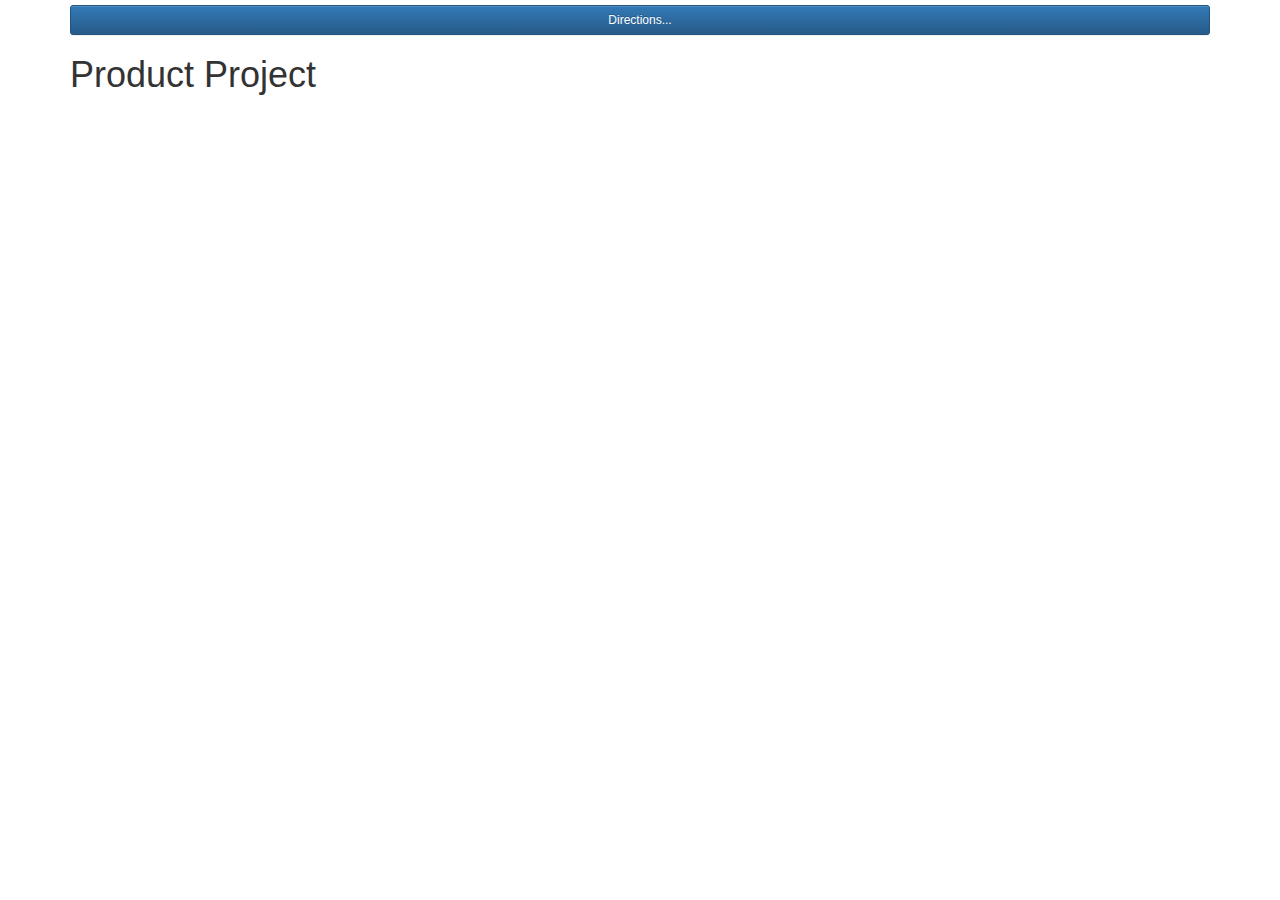
==== projects/product-project/index.html @ 00795eba "A Basic Website" ====
<!DOCTYPE html>
<html>
    <head>
        <script src="bower_components/lodash/lodash.min.js"></script>
        <script src="bower_components/jquery/dist/jquery.min.js"></script>
        <link rel="stylesheet" href="bower_components/bootstrap/dist/css/bootstrap.min.css">
        <link rel="stylesheet" href="bower_components/bootstrap/dist/css/bootstrap-theme.min.css">
        <script src="bower_components/bootstrap/dist/js/bootstrap.min.js"></script>
        <script type="text/javascript" src="bower_components/notes/notes.js"></script>
        <script type="text/javascript" src="js/lib/spin.min.js"></script>
        <script type="text/javascript" src="js/view/pacifier.js"></script>
        <script type="text/javascript" src="js/products.js"></script>
        <title>Product Project</title>
    </head>
    <body>
        <div id="container" class="container">
            <nav>
                <h1>Product Project</h1>
            </nav>
            <main>
                
            </main>
            
        </div>
        <script>
            $(function () {
                window.opspark.notes.show();
            });
        </script>
    </body>
</html>
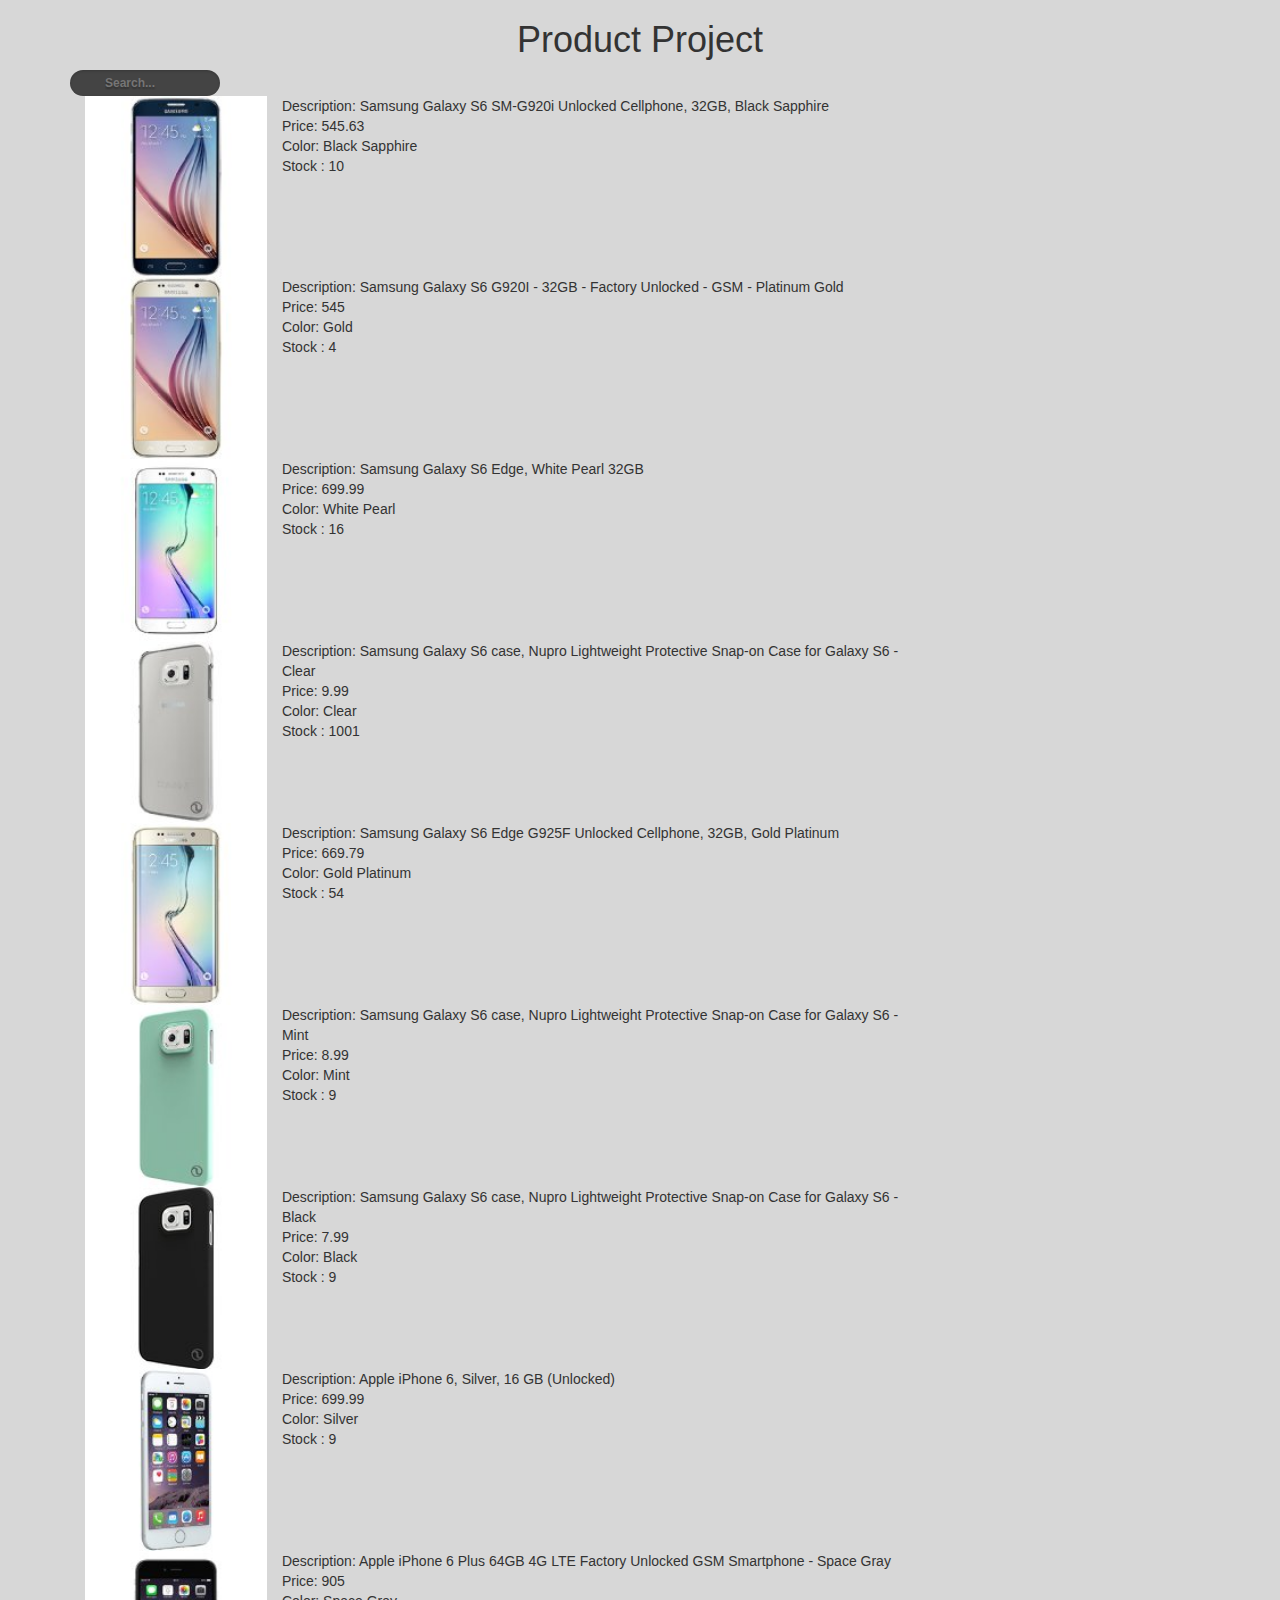
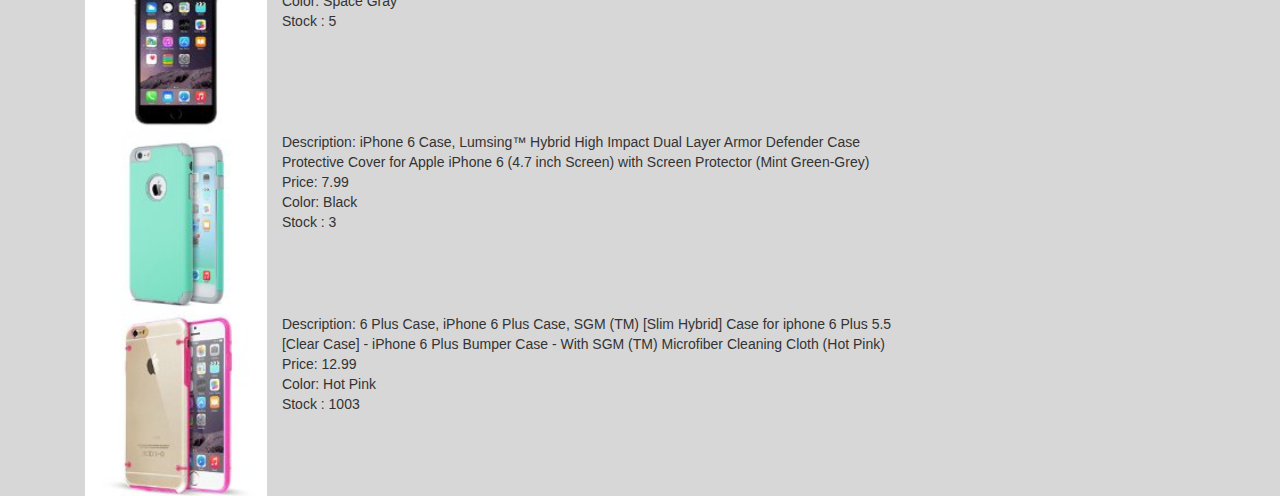
==== commit 84e8aff2: "A basic website" ====
--- a/projects/product-project/index.html
+++ b/projects/product-project/index.html
@@ -5,6 +5,7 @@
         <script src="bower_components/jquery/dist/jquery.min.js"></script>
         <link rel="stylesheet" href="bower_components/bootstrap/dist/css/bootstrap.min.css">
         <link rel="stylesheet" href="bower_components/bootstrap/dist/css/bootstrap-theme.min.css">
+        <link rel="stylesheet" href="css/store.css" type="text/css" />
         <script src="bower_components/bootstrap/dist/js/bootstrap.min.js"></script>
         <script type="text/javascript" src="bower_components/notes/notes.js"></script>
         <script type="text/javascript" src="js/lib/spin.min.js"></script>
@@ -15,17 +16,21 @@
     <body>
         <div id="container" class="container">
             <nav>
-                <h1>Product Project</h1>
+                <h1><center>Product Project</center></h1>
             </nav>
             <main>
-                
+                <!--<section id= products.details>-->
+                <!--    <h3>Something</h3>-->
+                <form method="get" action="/search" id="search">
+  <input name="q" type="text" size="40" placeholder="Search..." />
+</form>
             </main>
             
         </div>
         <script>
             $(function () {
-                window.opspark.notes.show();
+            //    window.opspark.notes.show();
             });
         </script>
     </body>
-</html>+</html>
--- a/projects/product-project/css/store.css
+++ b/projects/product-project/css/store.css
@@ -0,0 +1,66 @@
+body{
+ background-color: #d7d7d7;
+ 
+ 
+ 
+}
+#search {
+
+}
+
+
+#search input[type="text"] {
+    background: url(search-white.png) no-repeat 10px 6px #444;
+    border: 0 none;
+    font: bold 12px Arial,Helvetica,Sans-serif;
+    color: #d7d7d7;
+    width:150px;
+    padding: 6px 15px 6px 35px;
+    -webkit-border-radius: 20px;
+    -moz-border-radius: 20px;
+    border-radius: 20px;
+    text-shadow: 0 2px 2px rgba(0, 0, 0, 0.3); 
+    -webkit-box-shadow: 0 1px 0 rgba(255, 255, 255, 0.1), 0 1px 3px rgba(0, 0, 0, 0.2) inset;
+    -moz-box-shadow: 0 1px 0 rgba(255, 255, 255, 0.1), 0 1px 3px rgba(0, 0, 0, 0.2) inset;
+    box-shadow: 0 1px 0 rgba(255, 255, 255, 0.1), 0 1px 3px rgba(0, 0, 0, 0.2) inset;
+    -webkit-transition: all 0.7s ease 0s;
+    -moz-transition: all 0.7s ease 0s;
+    -o-transition: all 0.7s ease 0s;
+    transition: all 0.7s ease 0s;
+    }
+
+#search input[type="text"]:focus {
+    background: url(search-dark.png) no-repeat 10px 6px #fcfcfc;
+    color: #6a6f75;
+    width: 200px;
+    -webkit-box-shadow: 0 1px 0 rgba(255, 255, 255, 0.1), 0 1px 0 rgba(0, 0, 0, 0.9) inset;
+    -moz-box-shadow: 0 1px 0 rgba(255, 255, 255, 0.1), 0 1px 0 rgba(0, 0, 0, 0.9) inset;
+    box-shadow: 0 1px 0 rgba(255, 255, 255, 0.1), 0 1px 0 rgba(0, 0, 0, 0.9) inset;
+    text-shadow: 0 2px 3px rgba(0, 0, 0, 0.1);
+    }
+    .black_overlay {
+  display: none;
+  position: absolute;
+  top: 0%;
+  left: 0%;
+  width: 100%;
+  height: 100%;
+  background-color: black;
+  z-index: 1001;
+  -moz-opacity: 0.8;
+  opacity: .80;
+  filter: alpha(opacity=80);
+}
+.white_content {
+  display: none;
+  position: absolute;
+  top: 25%;
+  left: 25%;
+  width: 50%;
+  height: 50%;
+  padding: 16px;
+  border: 16px solid orange;
+  background-color: white;
+  z-index: 1002;
+  overflow: auto;
+}
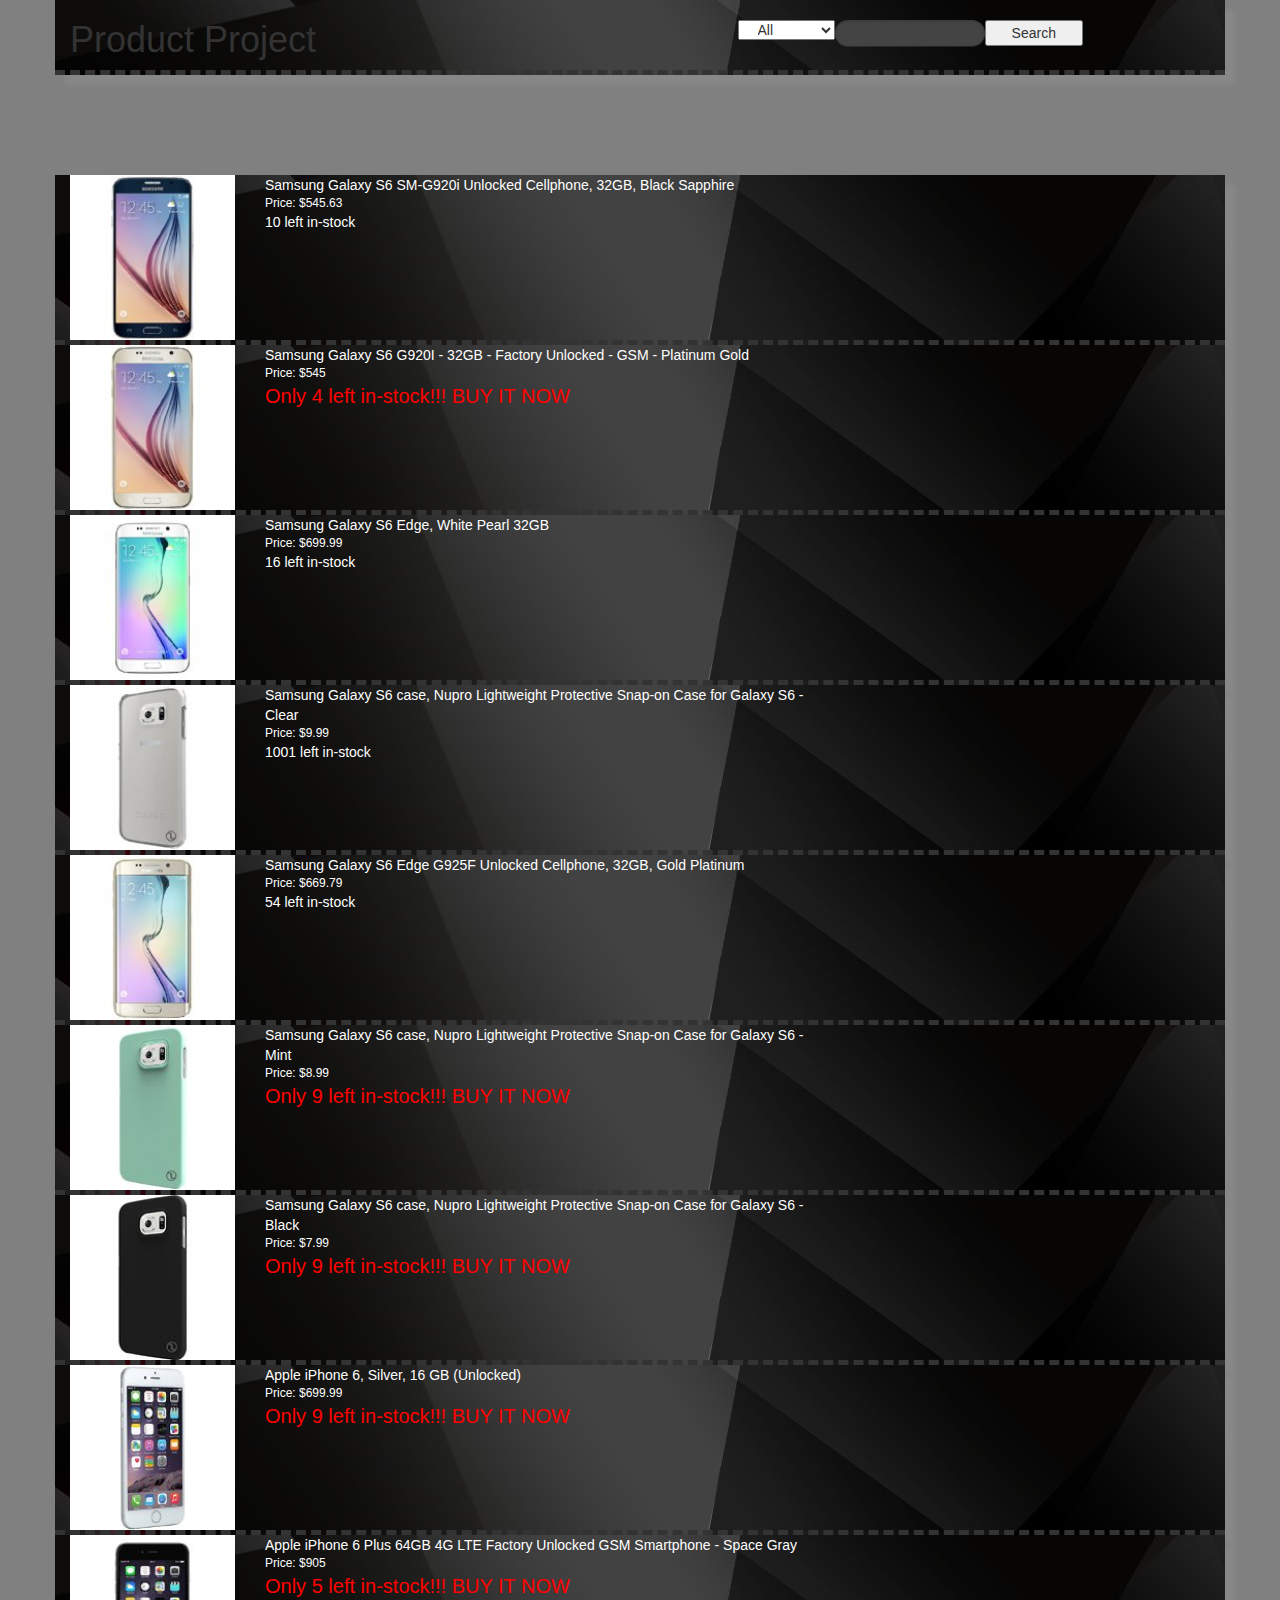
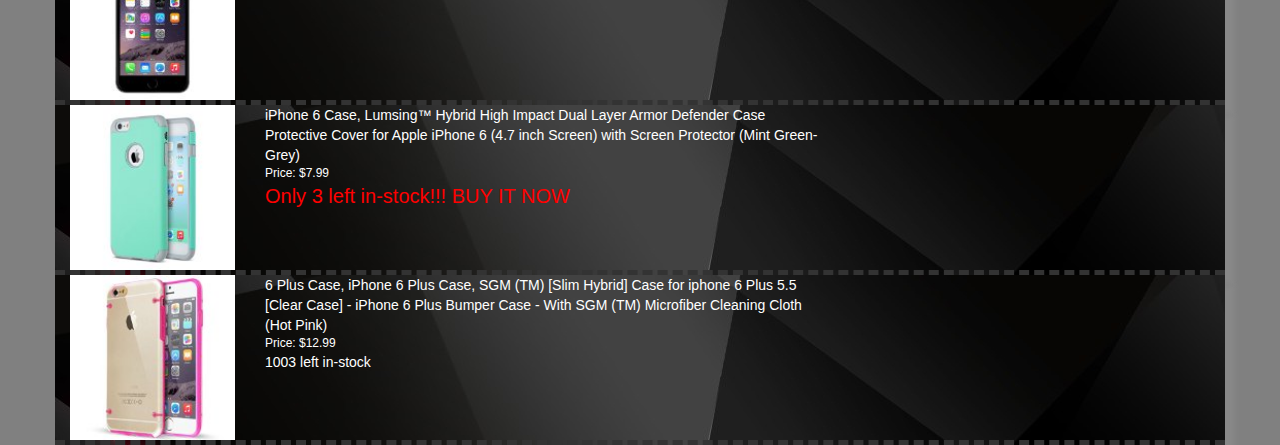
==== commit 817b1a04: "Changed" ====
--- a/projects/product-project/index.html
+++ b/projects/product-project/index.html
@@ -16,14 +16,28 @@
     <body>
         <div id="container" class="container">
             <nav>
-                <h1><center>Product Project</center></h1>
+                <div class = 'row' style = 'margin-bottom:100px'>
+                    <h1 class = "col-md-7">Product Project</h1>
+                    <select class='col-md-1' id='filter' name = 'filter'>
+                        <option>All</option>
+                    </select>
+                    <div id= 'search'>
+                        <input type = 'text' class = 'col-md-2'/>
+                        <button id= 'search-button' class='col-md-1'>Search</button>
+                    </div>
+<!--                   <div>                 <form method="get" action="/search" id="search">-->
+<!--  <input class="col-md-2" name="q" type="text" size="40" placeholder="Search..." />-->
+<!--</form> </div>-->
+<!--                </div>-->
             </nav>
             <main>
+                
+                
                 <!--<section id= products.details>-->
                 <!--    <h3>Something</h3>-->
-                <form method="get" action="/search" id="search">
-  <input name="q" type="text" size="40" placeholder="Search..." />
-</form>
+<!--                <form method="get" action="/search" id="search">-->
+<!--  <input name="q" type="text" size="40" placeholder="Search..." />-->
+<!--</form>-->
             </main>
             
         </div>
--- a/projects/product-project/css/store.css
+++ b/projects/product-project/css/store.css
@@ -1,7 +1,5 @@
 body{
- background-color: #d7d7d7;
- 
- 
+  background: gray
  
 }
 #search {
@@ -10,7 +8,7 @@
 
 
 #search input[type="text"] {
-    background: url(search-white.png) no-repeat 10px 6px #444;
+   background: url(search-white.png) no-repeat 10px 6px #444;
     border: 0 none;
     font: bold 12px Arial,Helvetica,Sans-serif;
     color: #d7d7d7;
@@ -64,3 +62,20 @@
   z-index: 1002;
   overflow: auto;
 }
+.button {
+  font-size: 1em;
+  padding: 10px;
+  color: #fff;
+  border: 2px solid #06D85F;
+  border-radius: 20px/50px;
+  text-decoration: none;
+  cursor: pointer;
+  transition: all 0.3s ease-out;
+}
+
+.row {
+  border-bottom:  dashed 5px ;
+  box-shadow: 10px 10px 5px #888888;
+  background-image: url(black.jpg)
+  
+}
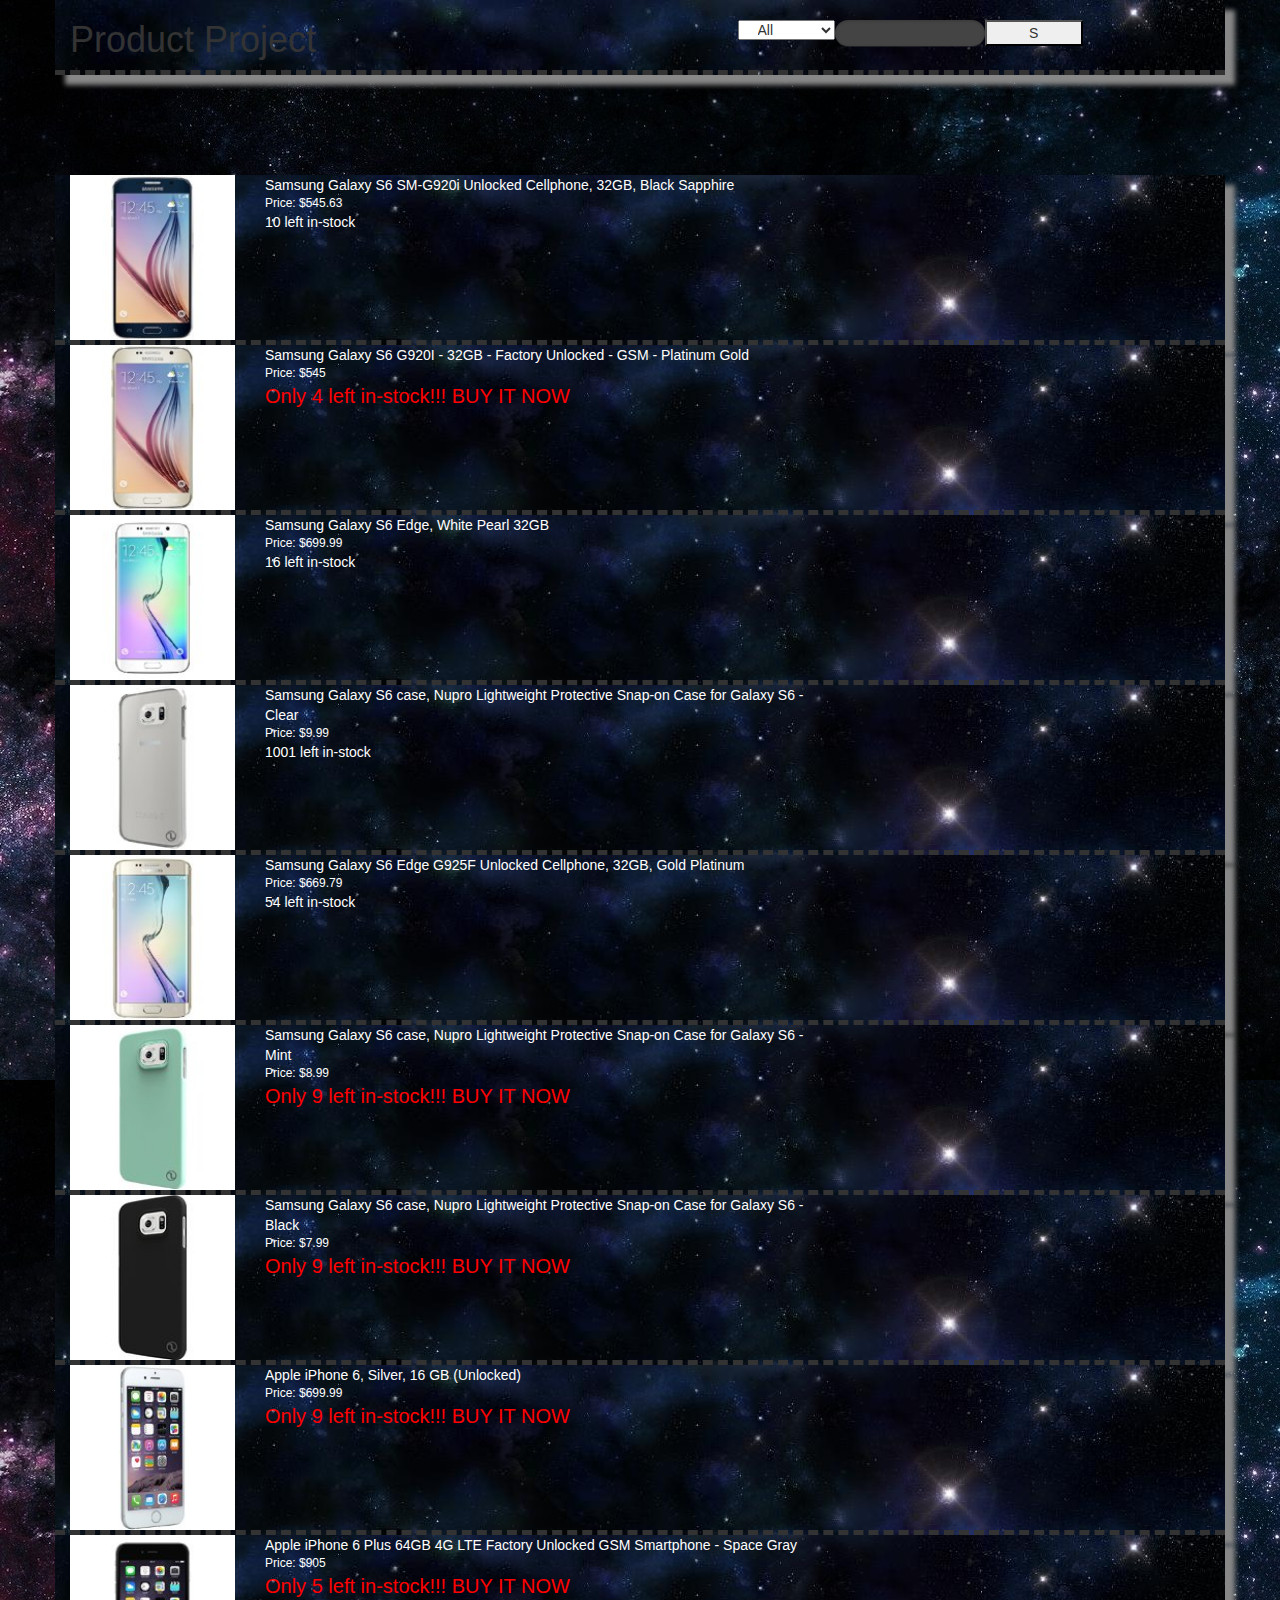
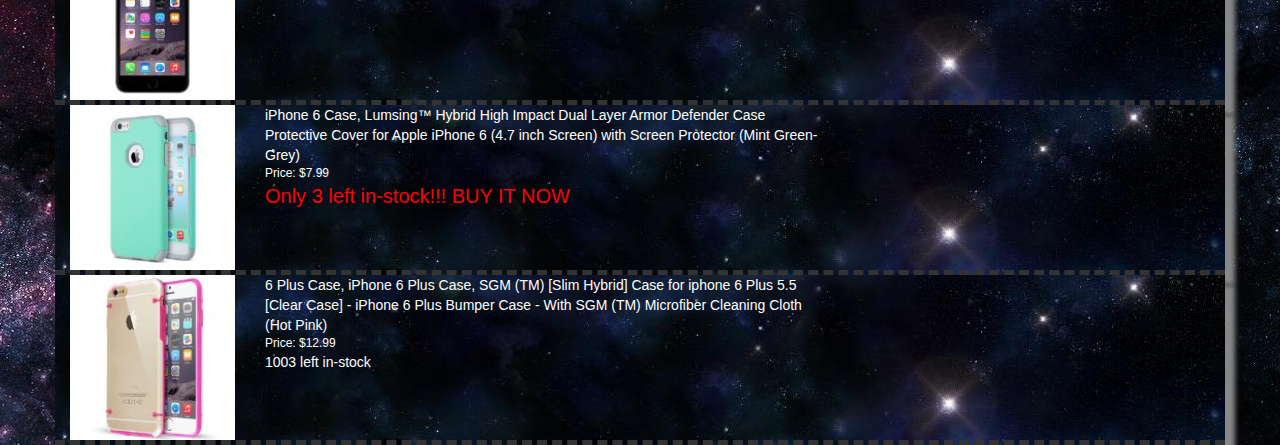
==== commit 0094e814: "Changed" ====
--- a/projects/product-project/index.html
+++ b/projects/product-project/index.html
@@ -16,6 +16,7 @@
     <body>
         <div id="container" class="container">
             <nav>
+                 
                 <div class = 'row' style = 'margin-bottom:100px'>
                     <h1 class = "col-md-7">Product Project</h1>
                     <select class='col-md-1' id='filter' name = 'filter'>
@@ -23,7 +24,7 @@
                     </select>
                     <div id= 'search'>
                         <input type = 'text' class = 'col-md-2'/>
-                        <button id= 'search-button' class='col-md-1'>Search</button>
+                        <button id= 'search-button' class='col-md-1'>S</button>
                     </div>
 <!--                   <div>                 <form method="get" action="/search" id="search">-->
 <!--  <input class="col-md-2" name="q" type="text" size="40" placeholder="Search..." />-->
@@ -33,11 +34,7 @@
             <main>
                 
                 
-                <!--<section id= products.details>-->
-                <!--    <h3>Something</h3>-->
-<!--                <form method="get" action="/search" id="search">-->
-<!--  <input name="q" type="text" size="40" placeholder="Search..." />-->
-<!--</form>-->
+               
             </main>
             
         </div>
--- a/projects/product-project/css/store.css
+++ b/projects/product-project/css/store.css
@@ -1,5 +1,5 @@
 body{
-  background: gray
+  background: url(star.jpg)
  
 }
 #search {
@@ -76,6 +76,9 @@
 .row {
   border-bottom:  dashed 5px ;
   box-shadow: 10px 10px 5px #888888;
-  background-image: url(black.jpg)
+  background-image: url(back.jpg)
   
 }
+#search-button{
+  border-radius: 0%;
+}
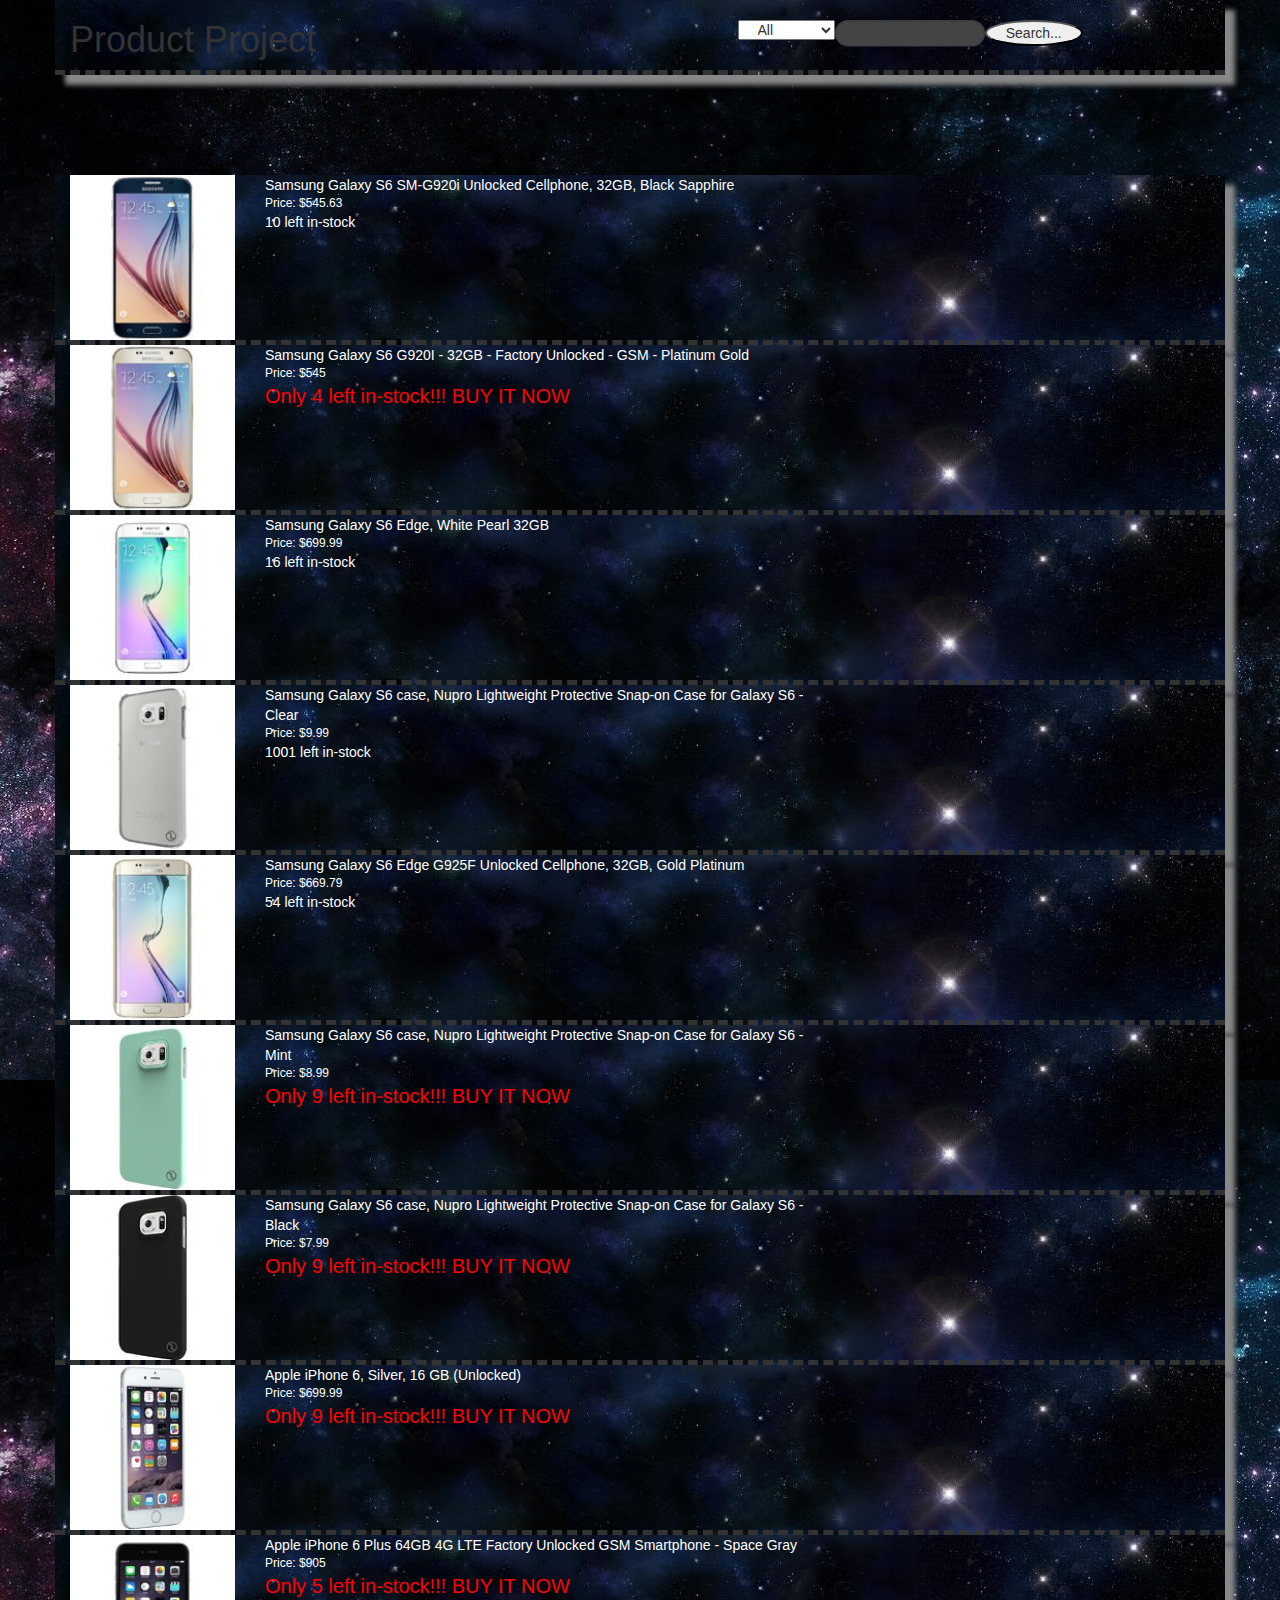
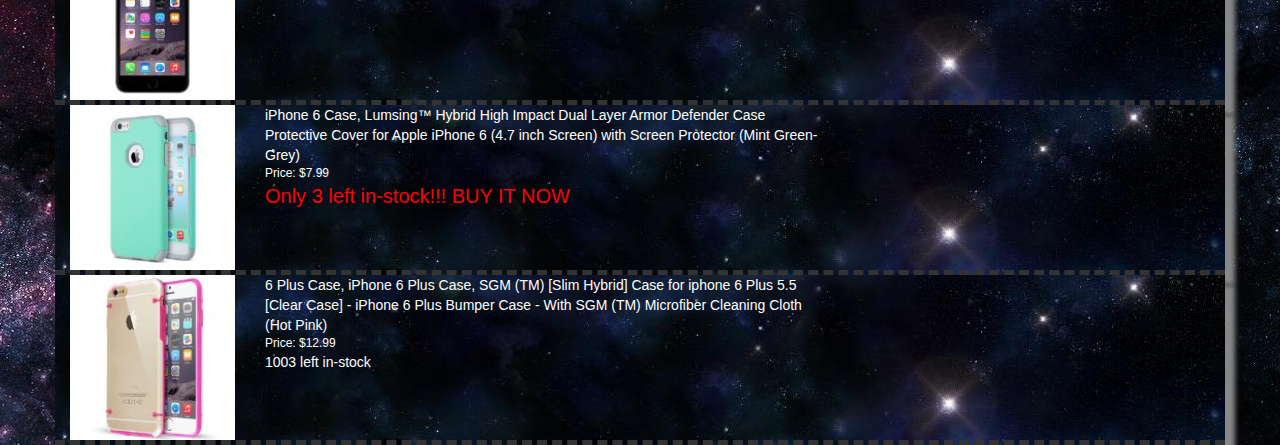
==== commit 4375ac0f: "Changed" ====
--- a/projects/product-project/index.html
+++ b/projects/product-project/index.html
@@ -19,12 +19,12 @@
                  
                 <div class = 'row' style = 'margin-bottom:100px'>
                     <h1 class = "col-md-7">Product Project</h1>
-                    <select class='col-md-1' id='filter' name = 'filter'>
+                    <select class ='col-md-1' id ='filter' name = 'filter'>
                         <option>All</option>
                     </select>
-                    <div id= 'search'>
+                    <div id = 'search'>
                         <input type = 'text' class = 'col-md-2'/>
-                        <button id= 'search-button' class='col-md-1'>S</button>
+                        <button id = 'search-button' class = 'col-md-1'>Search...</button>
                     </div>
 <!--                   <div>                 <form method="get" action="/search" id="search">-->
 <!--  <input class="col-md-2" name="q" type="text" size="40" placeholder="Search..." />-->
--- a/projects/product-project/css/store.css
+++ b/projects/product-project/css/store.css
@@ -80,5 +80,5 @@
   
 }
 #search-button{
-  border-radius: 0%;
+  border-radius: 50%;
 }
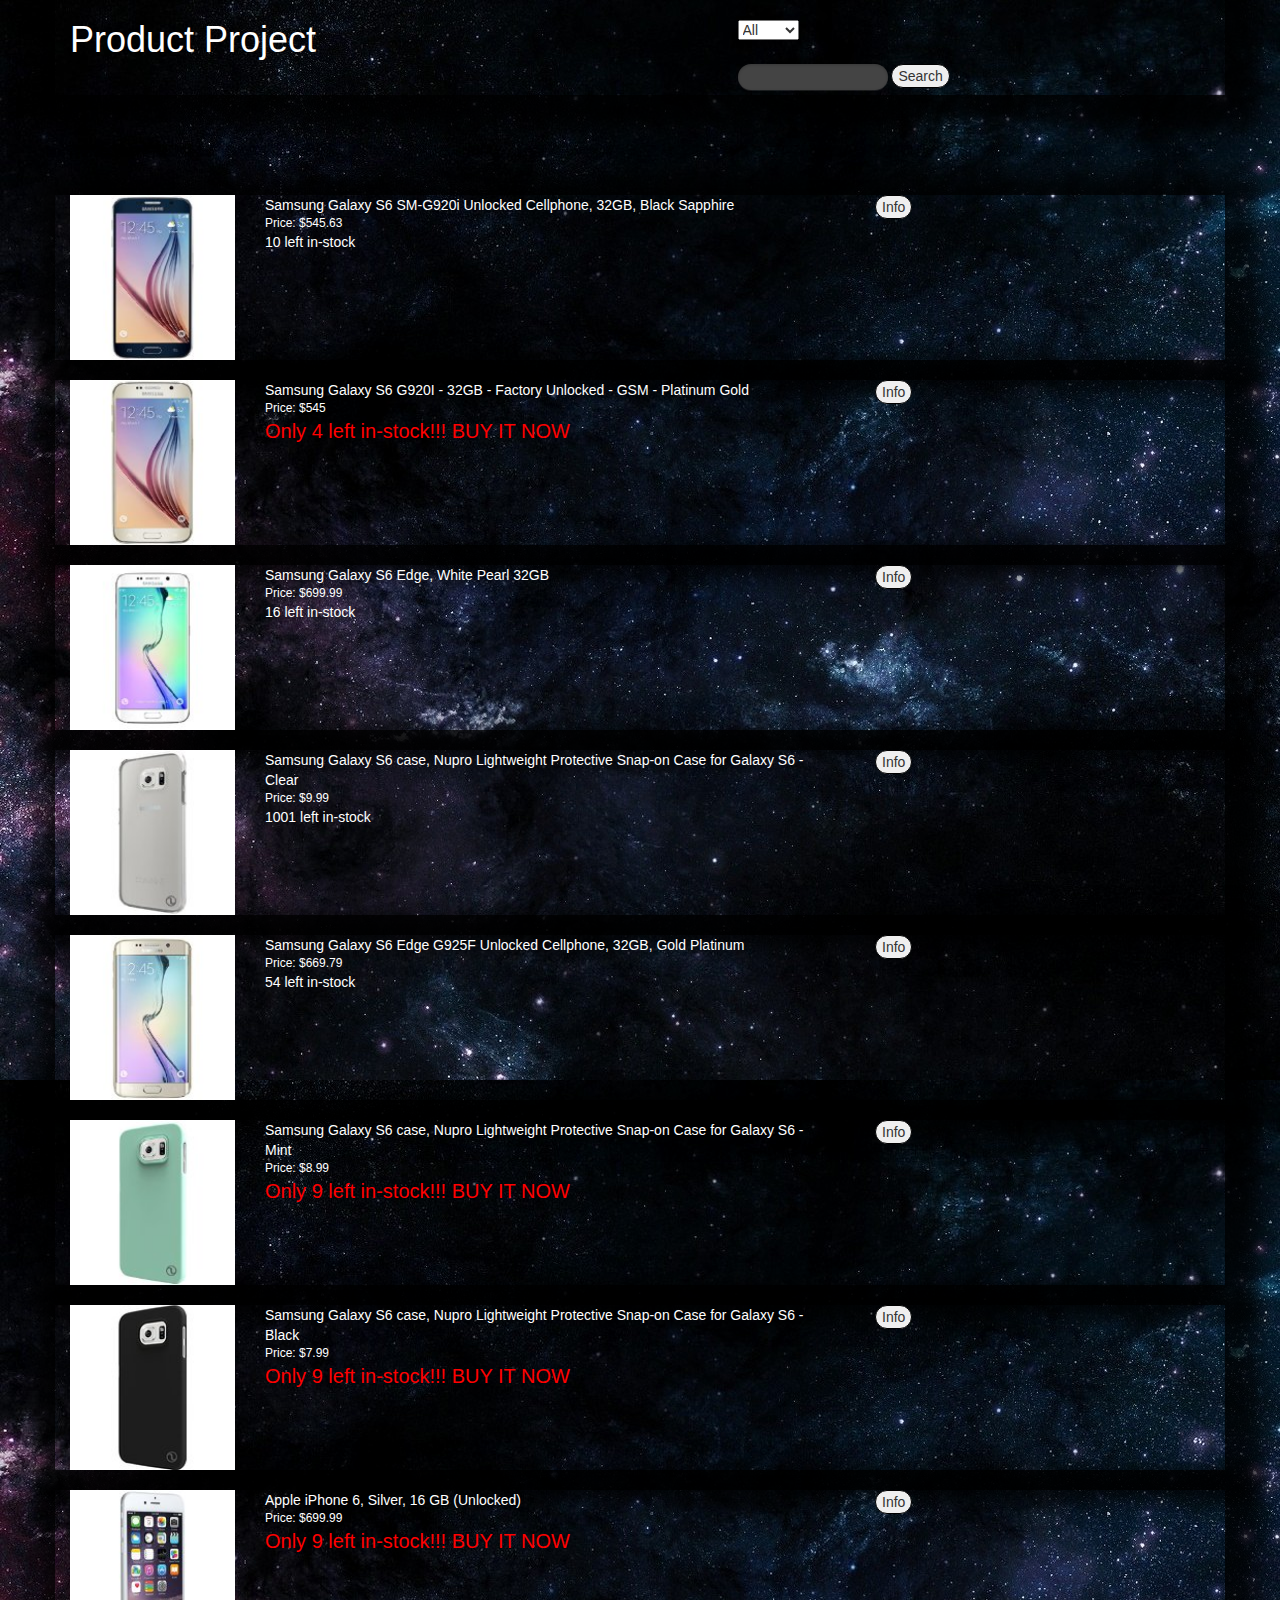
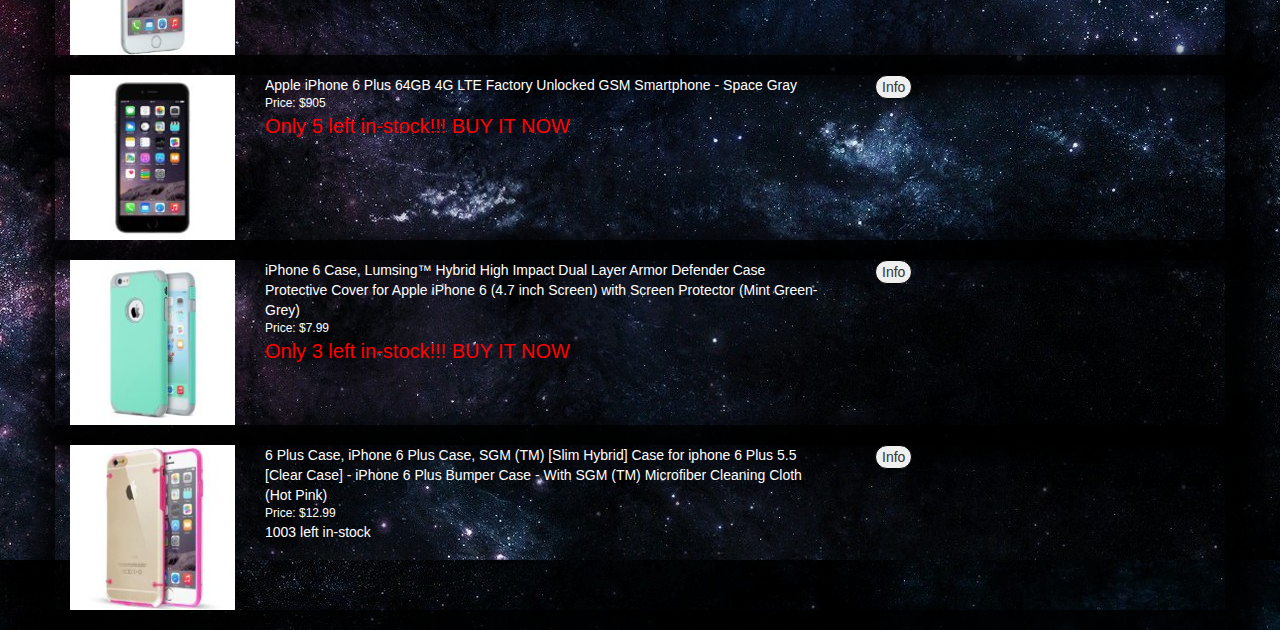
==== commit 354e3f52: "changed" ====
--- a/projects/product-project/index.html
+++ b/projects/product-project/index.html
@@ -17,14 +17,15 @@
         <div id="container" class="container">
             <nav>
                  
-                <div class = 'row' style = 'margin-bottom:100px'>
-                    <h1 class = "col-md-7">Product Project</h1>
-                    <select class ='col-md-1' id ='filter' name = 'filter'>
+                <div class = 'row' style = 'margin-bottom:100px' style="margin-right: 2px">
+                    <h1 class = "col-md-7" id = "title" >Product Project</h1>
+                    <select  id ='filter' name = 'filter'>
                         <option>All</option>
                     </select>
-                    <div id = 'search'>
-                        <input type = 'text' class = 'col-md-2'/>
-                        <button id = 'search-button' class = 'col-md-1'>Search...</button>
+                    
+                    <div id = 'search' >
+                        <input type = 'text' />
+                        <button id = 'search-button' >Search</button>
                     </div>
 <!--                   <div>                 <form method="get" action="/search" id="search">-->
 <!--  <input class="col-md-2" name="q" type="text" size="40" placeholder="Search..." />-->
--- a/projects/product-project/css/store.css
+++ b/projects/product-project/css/store.css
@@ -25,6 +25,7 @@
     -moz-transition: all 0.7s ease 0s;
     -o-transition: all 0.7s ease 0s;
     transition: all 0.7s ease 0s;
+    /*margin-right: 20px*/
     }
 
 #search input[type="text"]:focus {
@@ -74,11 +75,35 @@
 }
 
 .row {
-  border-bottom:  dashed 5px ;
-  box-shadow: 10px 10px 5px #888888;
-  background-image: url(back.jpg)
+  /*border-bottom:  dashed 5px ;*/
+  /*box-shadow: 10px 10px 5px  #888888;*/
+  /*background-image: url(back.jpg);*/
+  margin-bottom: 20px;
+  -webkit-box-shadow: 9px 6px 20px 26px rgba(0,0,0,0.75);
+-moz-box-shadow: 9px 6px 20px 26px rgba(0,0,0,0.75);
+box-shadow: 9px 6px 20px 26px rgba(0,0,0,0.75);
+  
   
 }
 #search-button{
-  border-radius: 50%;
+ border-radius: 200px 200px 200px 200px;
+-moz-border-radius: 200px 200px 200px 200px;
+-webkit-border-radius: 200px 200px 200px 200px;
+border: 1px solid #000000;
+/*margin-left: 5px*/
 }
+.modal-content{
+  background:url(apple.jpg);
+}
+#title{
+  color: white
+  
+}
+#Bbutton{
+   border-radius: 200px 200px 200px 200px;
+-moz-border-radius: 200px 200px 200px 200px;
+-webkit-border-radius: 200px 200px 200px 200px;
+border: 1px solid #000000;
+margin-left: 40px;
+
+}